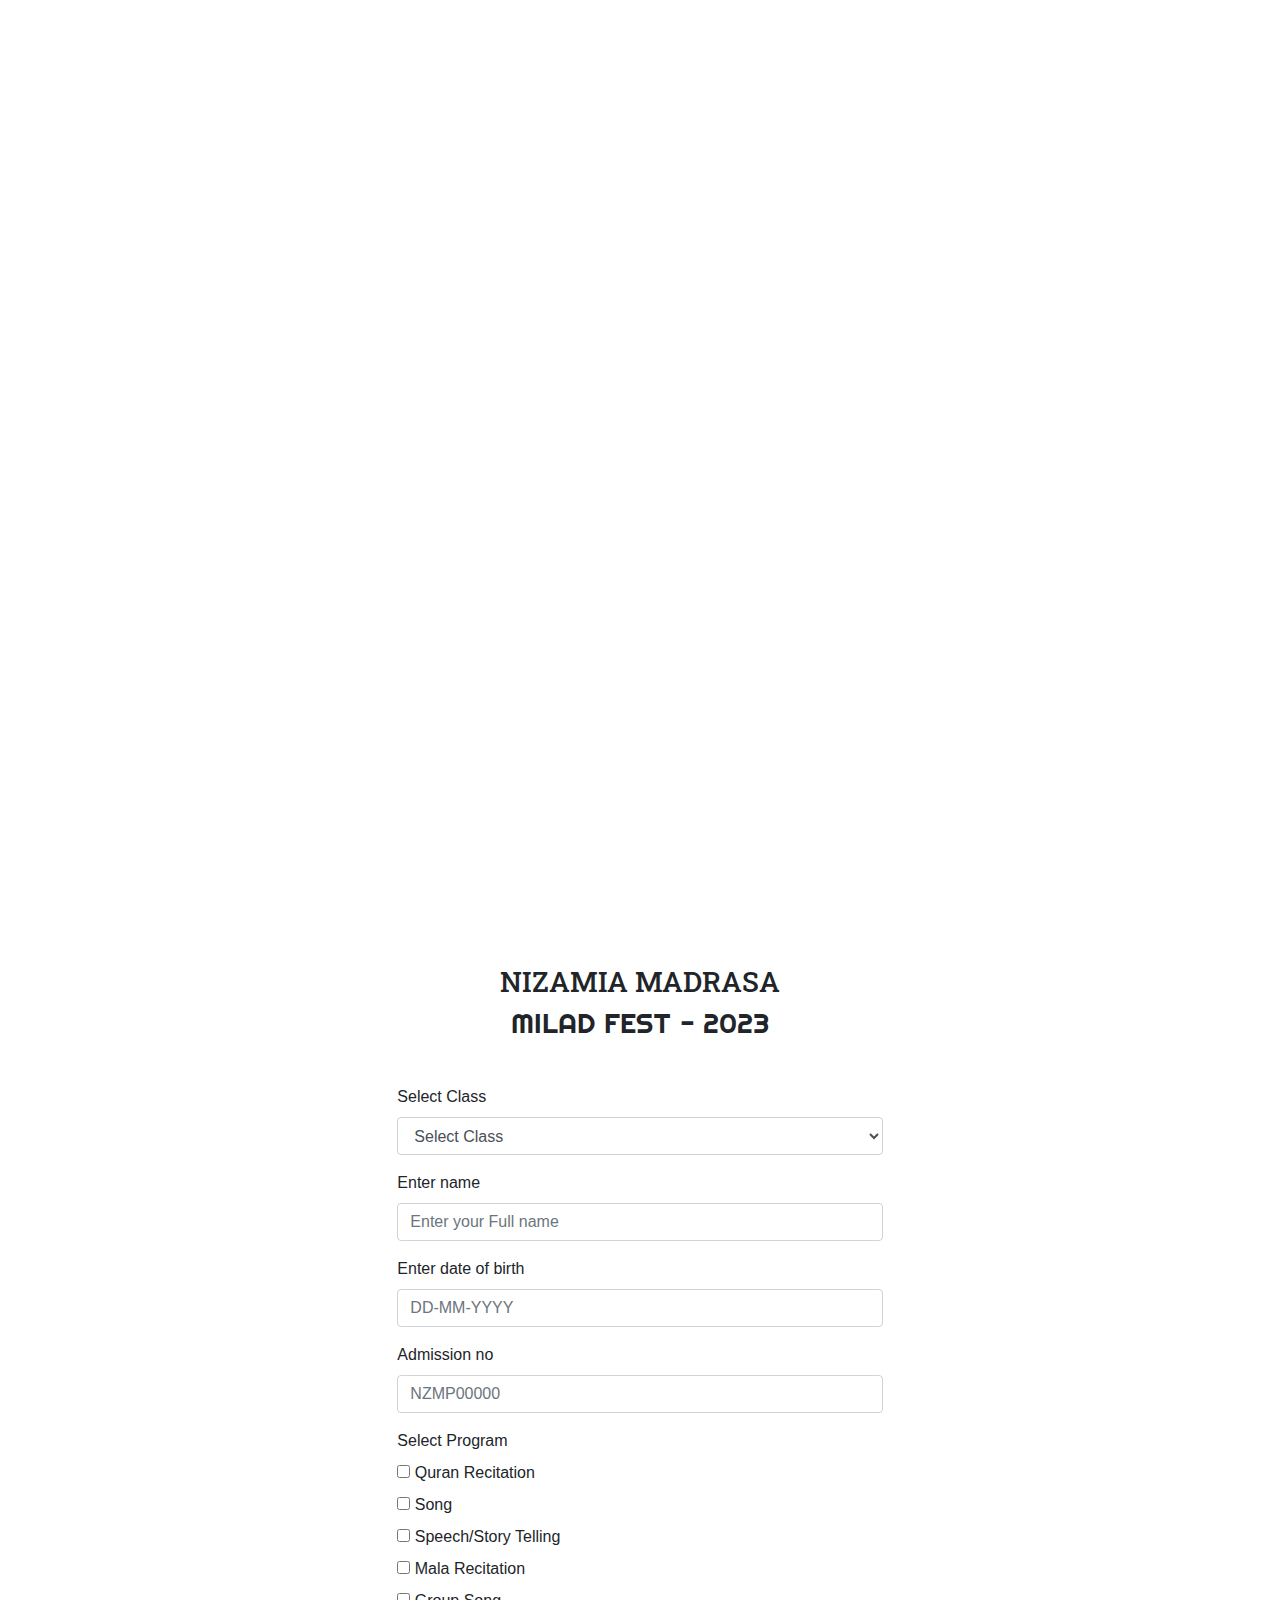
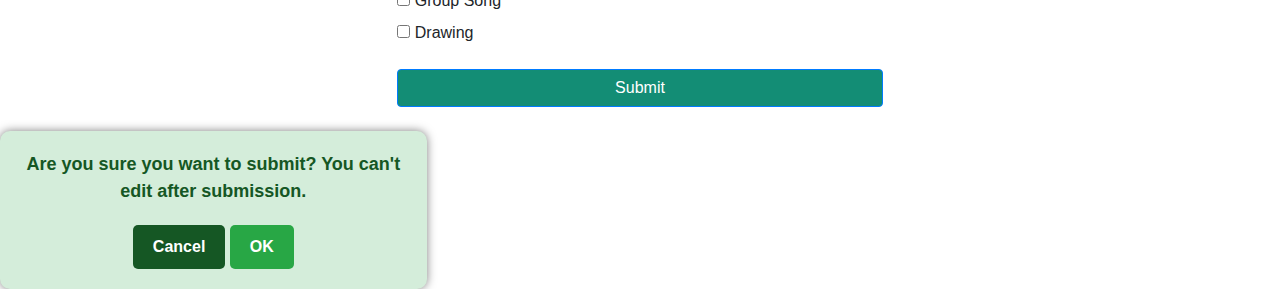
==== h/index.html @ aa7272ee "close website" ====
<!DOCTYPE html>
<html>

<head>
    <base target="_top">
    <meta charset="utf-8">
    <meta http-equiv="X-UA-Compatible" content="IE=edge">
    <meta name="viewport" content="width=device-width, initial-scale=1">
    <title>Nizamia Madrasa Milad Fest Registration</title>
    <!-- Include Bootstrap CSS -->
    <link rel="stylesheet" href="https://maxcdn.bootstrapcdn.com/bootstrap/4.5.2/css/bootstrap.min.css">
    <link rel="preconnect" href="https://fonts.googleapis.com">
    <link rel="preconnect" href="https://fonts.gstatic.com" crossorigin>
    <link href="https://fonts.googleapis.com/css2?family=Righteous&family=Roboto+Slab:wght@600&display=swap" rel="stylesheet">
    <link rel="stylesheet" href="style.css">
</head>

<body>
    <div class="background-image col-12 vh-100"></div>
    <div class="container   m-auto p-4 col-md-5 col-11">

        <hr style="border-top: 1px solid #ffffff; margin: 20px 0;">
        <h3 class="text-center" style="font-family: 'Roboto Slab', serif;">NIZAMIA MADRASA</h3>

        <h3 class="mb-4 text-center" style="font-family: 'Righteous', cursive;">MILAD FEST - 2023</h3>
        <hr style="border-top: 1px solid #ffffff; margin-bottom: 20px;">
        <div class="form-group">
            <label for="classSelect">Select Class</label>
            <select class="form-control" id="classSelect" name="classSelect" onchange="updateProgramOptions()">
        <option value="Select Class">Select Class</option>
        <option value="Level 1A">Level 1A</option>
        <option value="Level 1B">Level 1B</option>
        <option value="Level 2">Level 2</option>
        <option value="Level 3">Level 3</option>
      </select>
            <div id="classWarning" class="font-weight-bold cute-warning " style="display: none;">Please select a class.</div>
        </div>
        <div class="form-group">
            <label for="name">Enter name</label>
            <input type="text" class="form-control" id="name" placeholder="Enter your Full name" oninput="capitalizeFirstLetter(this)">
            <div id="nameWarning" class="font-weight-bold cute-warning" style="display: none;">Please enter your full name.</div>
        </div>

        <div class="form-group">
            <label for="dob">Enter date of birth</label>
            <input type="text" class="form-control" id="dob" placeholder="DD-MM-YYYY">
            <div id="dobWarning" class="font-weight-bold cute-warning" style=" display: none;">Please enter your Date Of Birth.
            </div>
        </div>
        <div class="form-group">
            <label for="adno">Admission no</label>
            <input type="text" class="form-control" id="adno" placeholder="NZMP00000" oninput="this.value = this.value.toUpperCase();">
            <div id="adnoWarning" class="font-weight-bold cute-warning" style=" display: none;">Please enter a valid Admission number between NZMP00000 and NZMP12345</div>

        </div>
        <div class="form-group" id="programCheckboxes">
            <label>Select Program</label>
            <br>
            <div id="quranCheckboxContainer">
                <label><input type="checkbox" class="program-checkbox" name="programQuran" value="Quran"
            id="programQuran"> Quran Recitation</label>
            </div>
            <!-- <br> -->
            <label><input type="checkbox" class="program-checkbox" name="programSong" value="Song"> Song</label>
            <br>
            <label><input type="checkbox" class="program-checkbox" name="programSpeech" value="Speech/Story"> Speech/Story Telling</label>
            <br>
            <label><input type="checkbox" class="program-checkbox" name="programMala" value="Mala"> Mala Recitation</label>
            <br>
            <label><input type="checkbox" class="program-checkbox" name="programGroupSong" value="Group Song"> Group
        Song</label>
            <br>
            <label><input type="checkbox" class="program-checkbox" name="programDrawing" value="Drawing"> Drawing</label>
            <br>
            <div id="programWarning" class="font-weight-bold cute-warning" style=" display: none;">Please select at least one program.
            </div>
            <div id="drwingWarning" class="font-weight-bold cute-warning" style=" display: none;">Please select one more program.
            </div>
        </div>
        <button class="btn btn-primary col-12 " style="background-color: #138D75!important;" onclick="submitData()">Submit</button>
    </div>
    <div id="confirmationBox" class="col-md-4 col-11" style="background-color: #D4EDDA; padding: 20px; border-radius: 10px; box-shadow: 0 0 10px rgba(0, 0, 0, 0.5);">
        <p style="color: #155724; font-weight: bold; font-size: 18px; text-align: center;">Are you sure you want to submit? You can't edit after submission.</p>
        <div id="confirmationData">
            <!-- Data will be displayed here -->
        </div>
        <div style="margin-top: 20px; text-align: center;">
            <button class="btn btn-secondary" style="background-color: #155724; border: none; padding: 10px 20px; border-radius: 5px; font-weight: bold; color: white;" onclick="cancelSubmission()">Cancel</button>
            <button class="btn btn-success" style="background-color: #28A745; border: none; padding: 10px 20px; border-radius: 5px; font-weight: bold; color: white;" onclick="confirmSubmission()">OK</button>
        </div>
    </div>

    <div id="thankYouMessage" class="col-11 col-md-4" style="display: none; background-color: #16A085; padding: 20px; border-radius: 10px; text-align: center; box-shadow: 0 0 10px rgba(0, 0, 0, 0.5); margin-top: 20px;">
        <p id="thankYouText" style="color:#D4EFDF ; font-weight: bold; font-size: 20px;"></p>
    </div>


    <!-- Include Bootstrap JS and your custom script -->
    <script src="https://ajax.googleapis.com/ajax/libs/jquery/3.5.1/jquery.min.js"></script>
    <script src="https://cdnjs.cloudflare.com/ajax/libs/popper.js/1.16.0/umd/popper.min.js"></script>
    <script src="https://maxcdn.bootstrapcdn.com/bootstrap/4.5.2/js/bootstrap.min.js"></script>
    <script src="script.js"></script>
</body>

</html>
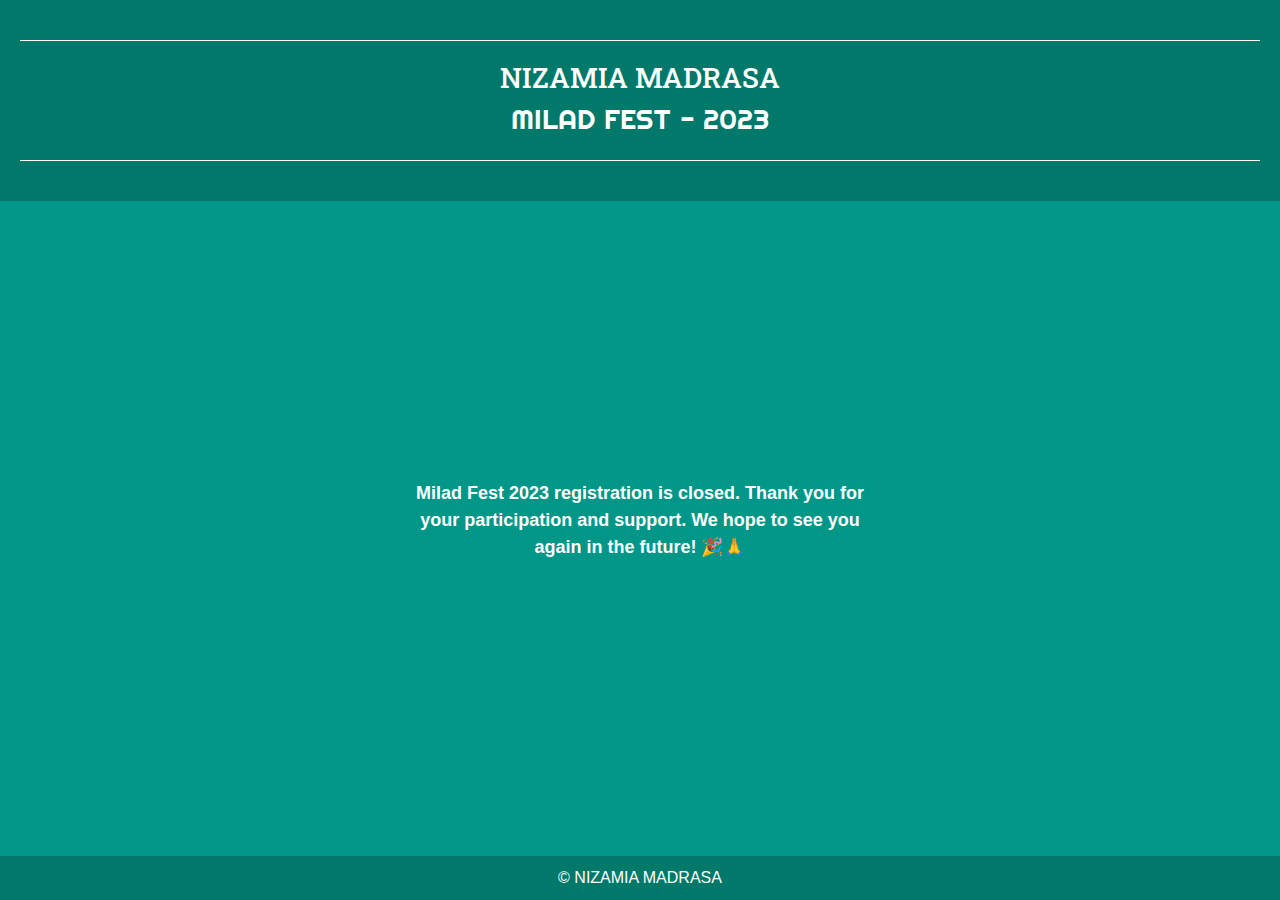
==== commit a41c105a: "edited" ====
--- a/h/index.html
+++ b/h/index.html
@@ -1,5 +1,5 @@
 <!DOCTYPE html>
-<html>
+<html lang="en">
 
 <head>
     <base target="_top">
@@ -13,93 +13,79 @@
     <link rel="preconnect" href="https://fonts.gstatic.com" crossorigin>
     <link href="https://fonts.googleapis.com/css2?family=Righteous&family=Roboto+Slab:wght@600&display=swap" rel="stylesheet">
     <link rel="stylesheet" href="style.css">
+    <style>
+        /* Body background color */
+        
+        body {
+            background-color: #009688;
+            /* Change the background color to a teal shade */
+            margin: 0;
+            padding: 0;
+            font-family: Arial, sans-serif;
+            display: flex;
+            flex-direction: column;
+            min-height: 100vh;
+        }
+        /* Header styles */
+        
+        header {
+            background-color: #00796B;
+            /* A darker teal for the header */
+            color: white;
+            text-align: center;
+            padding: 20px;
+        }
+        /* Container styles */
+        
+        .container {
+            display: flex;
+            flex-direction: column;
+            align-items: center;
+            /* Center text horizontally */
+            justify-content: center;
+            /* Center text vertically */
+            flex-grow: 1;
+            /* Allows the container to expand and push the footer to the bottom */
+        }
+        /* Footer styles */
+        
+        footer {
+            background-color: #00796B;
+            /* Matching footer color with the header */
+            color: white;
+            text-align: center;
+            padding: 10px;
+        }
+        /* Paragraph styles */
+        
+        p {
+            color: white;
+            /* Text color is white */
+            font-size: 18px;
+            /* Font size is increased to 18px */
+            text-align: center;
+            /* Center text horizontally within the <p> element */
+            font-weight: bold;
+            /* Make the text bold */
+        }
+    </style>
 </head>
 
 <body>
-    <div class="background-image col-12 vh-100"></div>
-    <div class="container   m-auto p-4 col-md-5 col-11">
-
+    <header>
         <hr style="border-top: 1px solid #ffffff; margin: 20px 0;">
         <h3 class="text-center" style="font-family: 'Roboto Slab', serif;">NIZAMIA MADRASA</h3>
 
         <h3 class="mb-4 text-center" style="font-family: 'Righteous', cursive;">MILAD FEST - 2023</h3>
         <hr style="border-top: 1px solid #ffffff; margin-bottom: 20px;">
-        <div class="form-group">
-            <label for="classSelect">Select Class</label>
-            <select class="form-control" id="classSelect" name="classSelect" onchange="updateProgramOptions()">
-        <option value="Select Class">Select Class</option>
-        <option value="Level 1A">Level 1A</option>
-        <option value="Level 1B">Level 1B</option>
-        <option value="Level 2">Level 2</option>
-        <option value="Level 3">Level 3</option>
-      </select>
-            <div id="classWarning" class="font-weight-bold cute-warning " style="display: none;">Please select a class.</div>
-        </div>
-        <div class="form-group">
-            <label for="name">Enter name</label>
-            <input type="text" class="form-control" id="name" placeholder="Enter your Full name" oninput="capitalizeFirstLetter(this)">
-            <div id="nameWarning" class="font-weight-bold cute-warning" style="display: none;">Please enter your full name.</div>
-        </div>
+    </header>
 
-        <div class="form-group">
-            <label for="dob">Enter date of birth</label>
-            <input type="text" class="form-control" id="dob" placeholder="DD-MM-YYYY">
-            <div id="dobWarning" class="font-weight-bold cute-warning" style=" display: none;">Please enter your Date Of Birth.
-            </div>
-        </div>
-        <div class="form-group">
-            <label for="adno">Admission no</label>
-            <input type="text" class="form-control" id="adno" placeholder="NZMP00000" oninput="this.value = this.value.toUpperCase();">
-            <div id="adnoWarning" class="font-weight-bold cute-warning" style=" display: none;">Please enter a valid Admission number between NZMP00000 and NZMP12345</div>
-
-        </div>
-        <div class="form-group" id="programCheckboxes">
-            <label>Select Program</label>
-            <br>
-            <div id="quranCheckboxContainer">
-                <label><input type="checkbox" class="program-checkbox" name="programQuran" value="Quran"
-            id="programQuran"> Quran Recitation</label>
-            </div>
-            <!-- <br> -->
-            <label><input type="checkbox" class="program-checkbox" name="programSong" value="Song"> Song</label>
-            <br>
-            <label><input type="checkbox" class="program-checkbox" name="programSpeech" value="Speech/Story"> Speech/Story Telling</label>
-            <br>
-            <label><input type="checkbox" class="program-checkbox" name="programMala" value="Mala"> Mala Recitation</label>
-            <br>
-            <label><input type="checkbox" class="program-checkbox" name="programGroupSong" value="Group Song"> Group
-        Song</label>
-            <br>
-            <label><input type="checkbox" class="program-checkbox" name="programDrawing" value="Drawing"> Drawing</label>
-            <br>
-            <div id="programWarning" class="font-weight-bold cute-warning" style=" display: none;">Please select at least one program.
-            </div>
-            <div id="drwingWarning" class="font-weight-bold cute-warning" style=" display: none;">Please select one more program.
-            </div>
-        </div>
-        <button class="btn btn-primary col-12 " style="background-color: #138D75!important;" onclick="submitData()">Submit</button>
-    </div>
-    <div id="confirmationBox" class="col-md-4 col-11" style="background-color: #D4EDDA; padding: 20px; border-radius: 10px; box-shadow: 0 0 10px rgba(0, 0, 0, 0.5);">
-        <p style="color: #155724; font-weight: bold; font-size: 18px; text-align: center;">Are you sure you want to submit? You can't edit after submission.</p>
-        <div id="confirmationData">
-            <!-- Data will be displayed here -->
-        </div>
-        <div style="margin-top: 20px; text-align: center;">
-            <button class="btn btn-secondary" style="background-color: #155724; border: none; padding: 10px 20px; border-radius: 5px; font-weight: bold; color: white;" onclick="cancelSubmission()">Cancel</button>
-            <button class="btn btn-success" style="background-color: #28A745; border: none; padding: 10px 20px; border-radius: 5px; font-weight: bold; color: white;" onclick="confirmSubmission()">OK</button>
-        </div>
+    <div class="background-image col-12 vh-100"></div>
+    <div class="container   m-auto p-4 col-md-5 col-11">
+        <p>Milad Fest 2023 registration is closed. Thank you for your participation and support. We hope to see you again in the future! 🎉🙏</p>
     </div>
 
-    <div id="thankYouMessage" class="col-11 col-md-4" style="display: none; background-color: #16A085; padding: 20px; border-radius: 10px; text-align: center; box-shadow: 0 0 10px rgba(0, 0, 0, 0.5); margin-top: 20px;">
-        <p id="thankYouText" style="color:#D4EFDF ; font-weight: bold; font-size: 20px;"></p>
-    </div>
-
-
-    <!-- Include Bootstrap JS and your custom script -->
-    <script src="https://ajax.googleapis.com/ajax/libs/jquery/3.5.1/jquery.min.js"></script>
-    <script src="https://cdnjs.cloudflare.com/ajax/libs/popper.js/1.16.0/umd/popper.min.js"></script>
-    <script src="https://maxcdn.bootstrapcdn.com/bootstrap/4.5.2/js/bootstrap.min.js"></script>
-    <script src="script.js"></script>
+    <footer> &copy; NIZAMIA MADRASA</footer>
 </body>
 
 </html>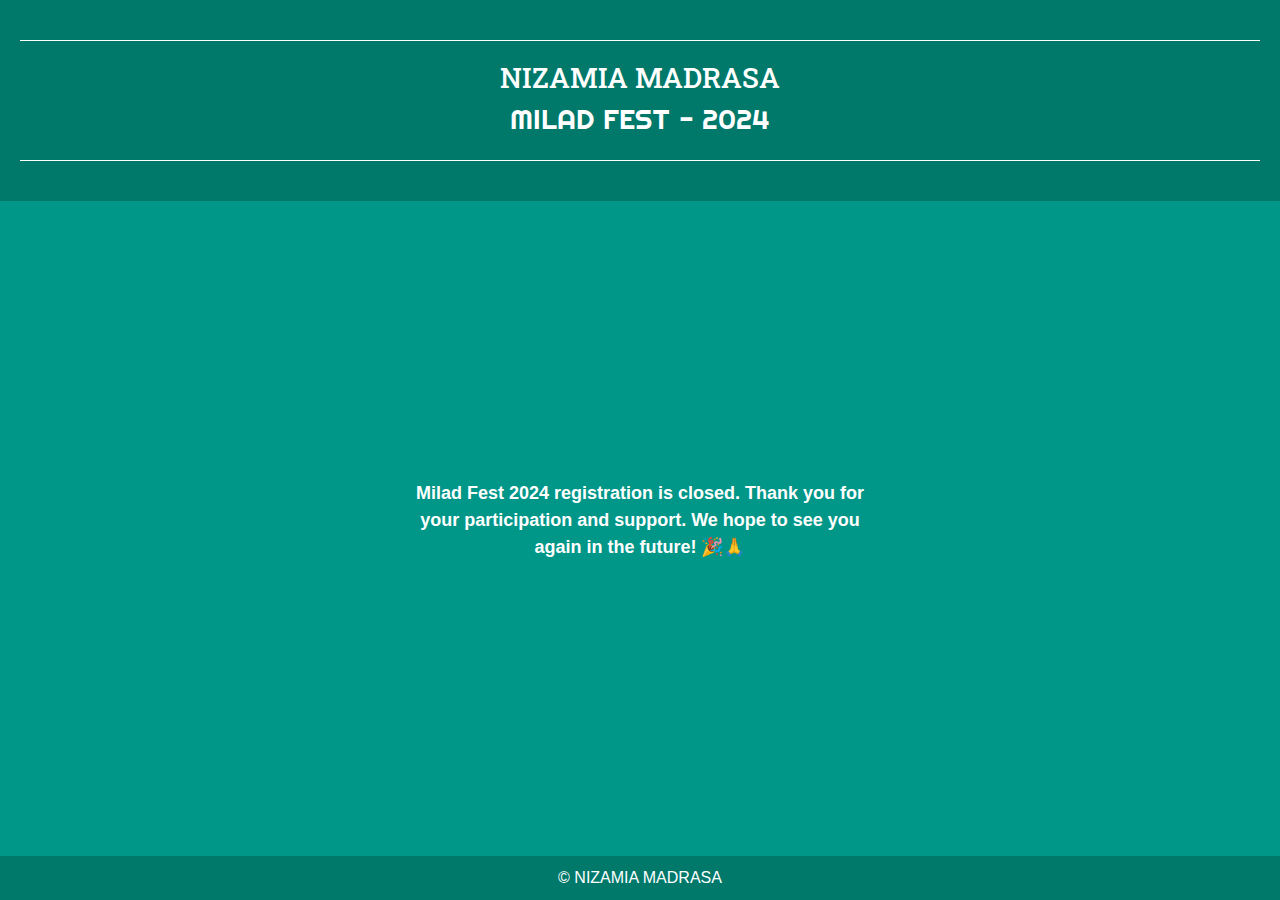
==== commit 9df6bdce: "test" ====
--- a/h/index.html
+++ b/h/index.html
@@ -76,13 +76,13 @@
         <hr style="border-top: 1px solid #ffffff; margin: 20px 0;">
         <h3 class="text-center" style="font-family: 'Roboto Slab', serif;">NIZAMIA MADRASA</h3>
 
-        <h3 class="mb-4 text-center" style="font-family: 'Righteous', cursive;">MILAD FEST - 2023</h3>
+        <h3 class="mb-4 text-center" style="font-family: 'Righteous', cursive;">MILAD FEST - 2024</h3>
         <hr style="border-top: 1px solid #ffffff; margin-bottom: 20px;">
     </header>
 
     <div class="background-image col-12 vh-100"></div>
     <div class="container   m-auto p-4 col-md-5 col-11">
-        <p>Milad Fest 2023 registration is closed. Thank you for your participation and support. We hope to see you again in the future! 🎉🙏</p>
+        <p>Milad Fest 2024 registration is closed. Thank you for your participation and support. We hope to see you again in the future! 🎉🙏</p>
     </div>
 
     <footer> &copy; NIZAMIA MADRASA</footer>
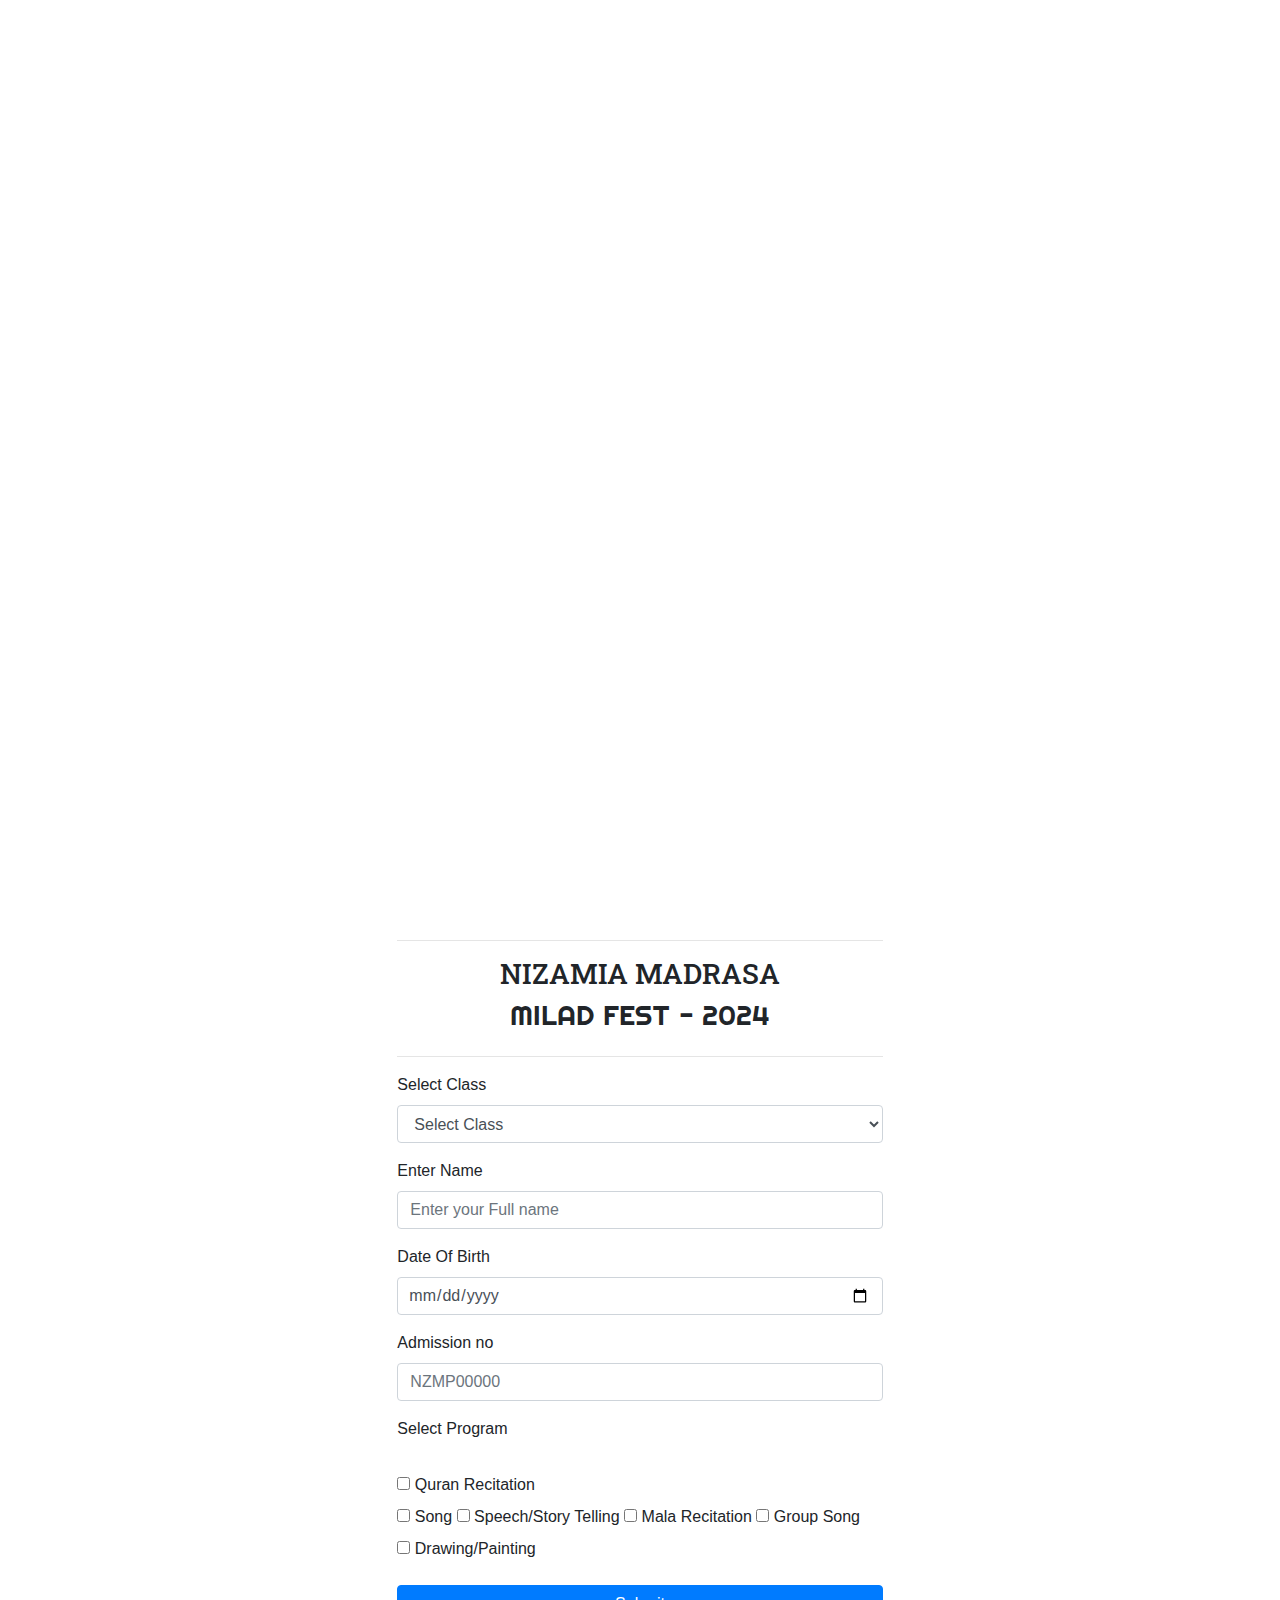
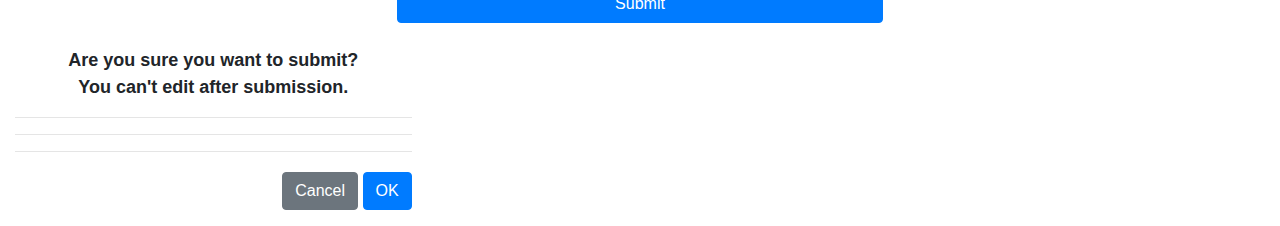
==== commit 63a13641: "milad fest registration closed" ====
--- a/h/index.html
+++ b/h/index.html
@@ -1,5 +1,5 @@
 <!DOCTYPE html>
-<html lang="en">
+<html>
 
 <head>
     <base target="_top">
@@ -13,79 +13,133 @@
     <link rel="preconnect" href="https://fonts.gstatic.com" crossorigin>
     <link href="https://fonts.googleapis.com/css2?family=Righteous&family=Roboto+Slab:wght@600&display=swap" rel="stylesheet">
     <link rel="stylesheet" href="style.css">
-    <style>
-        /* Body background color */
-        
-        body {
-            background-color: #009688;
-            /* Change the background color to a teal shade */
-            margin: 0;
-            padding: 0;
-            font-family: Arial, sans-serif;
-            display: flex;
-            flex-direction: column;
-            min-height: 100vh;
-        }
-        /* Header styles */
-        
-        header {
-            background-color: #00796B;
-            /* A darker teal for the header */
-            color: white;
-            text-align: center;
-            padding: 20px;
-        }
-        /* Container styles */
-        
-        .container {
-            display: flex;
-            flex-direction: column;
-            align-items: center;
-            /* Center text horizontally */
-            justify-content: center;
-            /* Center text vertically */
-            flex-grow: 1;
-            /* Allows the container to expand and push the footer to the bottom */
-        }
-        /* Footer styles */
-        
-        footer {
-            background-color: #00796B;
-            /* Matching footer color with the header */
-            color: white;
-            text-align: center;
-            padding: 10px;
-        }
-        /* Paragraph styles */
-        
-        p {
-            color: white;
-            /* Text color is white */
-            font-size: 18px;
-            /* Font size is increased to 18px */
-            text-align: center;
-            /* Center text horizontally within the <p> element */
-            font-weight: bold;
-            /* Make the text bold */
-        }
-    </style>
 </head>
 
 <body>
-    <header>
-        <hr style="border-top: 1px solid #ffffff; margin: 20px 0;">
+    <div class="background-image col-12 vh-100"></div>
+    <div class="container   m-auto p-4 col-md-5 col-11">
+
+        <hr>
         <h3 class="text-center" style="font-family: 'Roboto Slab', serif;">NIZAMIA MADRASA</h3>
 
         <h3 class="mb-4 text-center" style="font-family: 'Righteous', cursive;">MILAD FEST - 2024</h3>
-        <hr style="border-top: 1px solid #ffffff; margin-bottom: 20px;">
-    </header>
+        <hr>
+        <div class="form-group">
+            <label for="classSelect">Select Class</label>
+            <select class="form-control styled-select" id="classSelect" name="classSelect" onchange="updateProgramOptions()">
+        <option value="Select Class">Select Class</option>
+        <option value="PRE 1">PRE 1</option>
+        <option value="Level 1A">Level 1A</option>
+        <option value="Level 2">Level 2</option>
+        <option value="Level 3">Level 3</option>
+        <option value="Level 4">Level 4</option>
+        <option value="General Batch">General Batch</option>
+      </select>
+            <div id="classWarning" class="font-weight-bold cute-warning " style="display: none;">Please select a class.</div>
+        </div>
+        <div class="form-group">
+            <label for="name">Enter Name</label>
+            <input type="text" class="form-control styled-input" id="name" placeholder="Enter your Full name" oninput="capitalizeFirstLetter(this)">
+            <div id="nameWarning" class="font-weight-bold cute-warning" style="display: none;">Please enter your full name.</div>
+        </div>
 
-    <div class="background-image col-12 vh-100"></div>
-    <div class="container   m-auto p-4 col-md-5 col-11">
-        <p>Milad Fest 2024 registration is closed. Thank you for your participation and support. We hope to see you again in the future! 🎉🙏</p>
+        <div class="form-group" style="position: relative;">
+            <label for="dob" id="dobLabel" class="dob-placeholder" >
+                Date Of Birth
+            </label>
+            <input type="date" class="form-control styled-input" id="dob" style="padding-left: 10px;">
+            <div id="dobWarning" class="font-weight-bold cute-warning" style="display: none;">Please enter your Date Of Birth.</div>
+        </div>
+        
+        <div class="form-group">
+            <label for="adno">Admission no</label>
+            <input type="text" class="form-control styled-input" id="adno" placeholder="NZMP00000" oninput="validateAdmissionNumber()">
+            
+            <div id="adnoWarning" class="font-weight-bold cute-warning" style="display: none;">
+                Please enter a valid admission number (NZMP format: NZMP00000 - NZMP12345).
+            </div>
+        
+            <div id="adnoWarning2" class="font-weight-bold cute-warning" style="display: none;">
+                Please enter a valid admission number (NZMG format: NZMG00000 - NZMG12345).
+            </div>
+        </div>
+        <div class="form-group" id="programCheckboxes">
+            <label>Select Program</label>
+            <br>
+            <br>
+            <div id="quranCheckboxContainer">
+           
+            <label class="checkbox-container">
+                <input type="checkbox" class="program-checkbox" name="programQuran" value="Quran" id="programQuran">
+                <span class="checkbox-custom"></span>
+                Quran Recitation
+            </label>
+          
+            </div>
+        
+         
+            <label class="checkbox-container">
+                <input type="checkbox" class="program-checkbox" name="programSong" value="Song">
+                <span class="checkbox-custom"></span>
+                Song
+            </label>
+        
+            <label class="checkbox-container">
+                <input type="checkbox" class="program-checkbox" name="programSpeech" value="Speech/Story">
+                <span class="checkbox-custom"></span>
+                Speech/Story Telling
+            </label>
+     
+            <label class="checkbox-container">
+                <input type="checkbox" class="program-checkbox" name="programMala" value="Mala">
+                <span class="checkbox-custom"></span>
+                Mala Recitation
+            </label>
+          
+            <label class="checkbox-container">
+                <input type="checkbox" class="program-checkbox" name="programGroupSong" value="Group Song">
+                <span class="checkbox-custom"></span>
+                Group Song
+            </label>
+            
+            
+            <label class="checkbox-container">
+                <input type="checkbox" class="program-checkbox" name="programDrawing" value="Drawing">
+                <span class="checkbox-custom"></span>
+                Drawing/Painting
+            </label>
+         
+            <div id="programWarning" class="font-weight-bold cute-warning" style=" display: none;">Please select at least one program.
+            </div>
+            <div id="drwingWarning" class="font-weight-bold cute-warning" style=" display: none;">Please select one more program.
+            </div>
+        </div>
+        <button class="btn btn-primary col-12 " onclick="submitData()">Submit</button>
+    </div>
+    <div id="confirmationBox" class="col-md-4 col-11" >
+        <p style=" font-weight: bold; font-size: 18px; text-align: center;">Are you sure you want to submit? <br> You can't edit after submission.</p>
+       <hr>
+        <div id="confirmationData">
+            <hr>
+            <!-- Data will be displayed here -->
+        </div>
+        <hr>
+        <div style="margin-top: 20px; text-align:right;">
+            <button class="btn btn-secondary"  onclick="cancelSubmission()">Cancel</button>
+            <button class="btn btn-primary"  onclick="confirmSubmission()">OK</button>
+        </div>
     </div>
 
-    <footer> &copy; NIZAMIA MADRASA</footer>
+    <div id="thankYouMessage" class="col-11 col-md-4" >
+        <p id="thankYouText" style="font-weight: bold; font-size: 20px;"></p>
+    </div>
+
+
+    <!-- Include Bootstrap JS and your custom script -->
+    <script src="https://ajax.googleapis.com/ajax/libs/jquery/3.5.1/jquery.min.js"></script>
+    <script src="https://cdnjs.cloudflare.com/ajax/libs/popper.js/1.16.0/umd/popper.min.js"></script>
+    <script src="https://maxcdn.bootstrapcdn.com/bootstrap/4.5.2/js/bootstrap.min.js"></script>
+    <script src="script.js"></script>
 </body>
 
 </html>